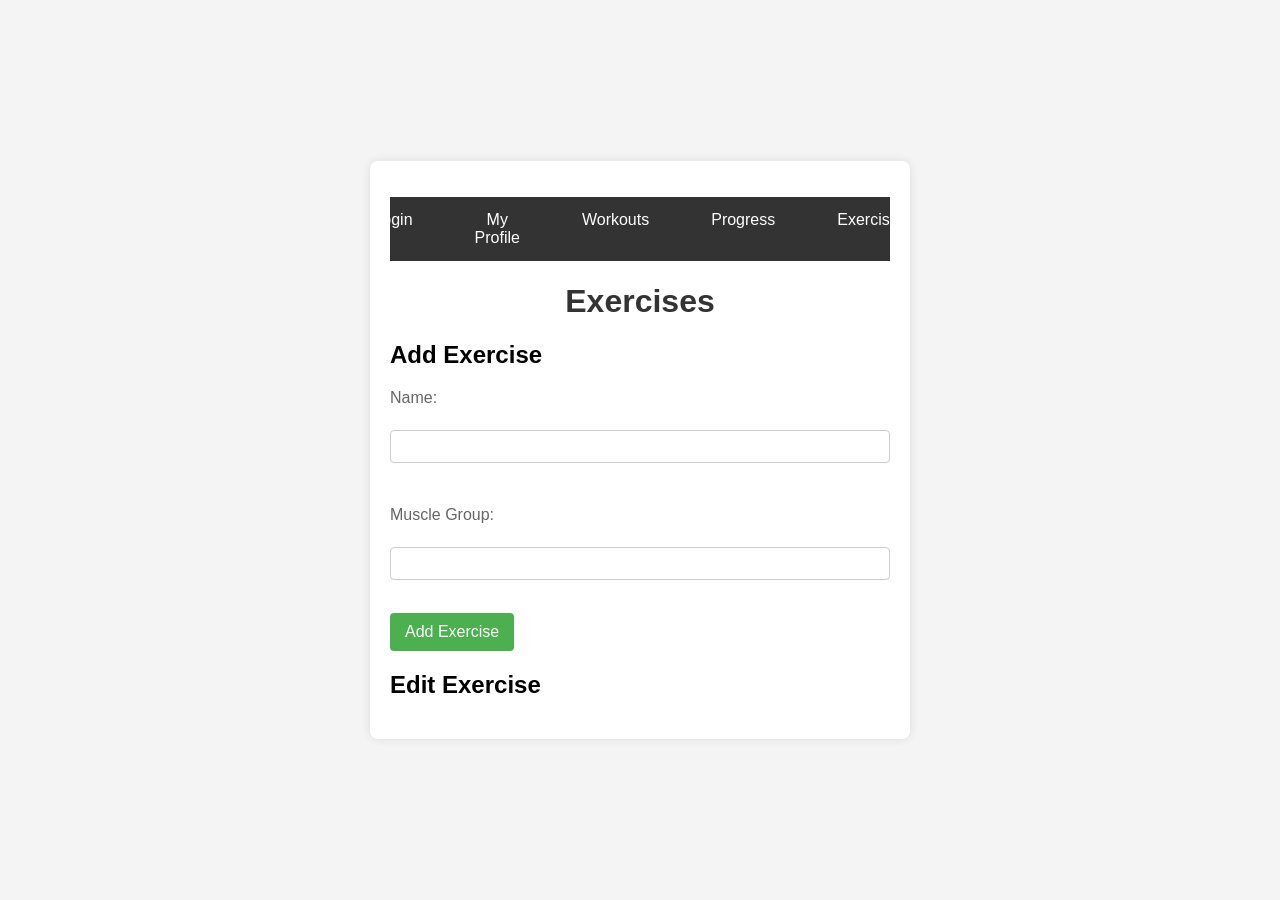
==== exercises.html @ 30980f2b "Add files via upload" ====
<!DOCTYPE html>
 <html lang="en">


 <head>
  <meta charset="UTF-8">
  <meta name="viewport" content="width=device-width, initial-scale=1.0">
  <title>Exercises</title>
  <link rel="stylesheet" href="css/styles.css">
 </head>


 <body>
  <div class="container">
  <header>
  </header>


  <h1>Exercises</h1>


  <div id="exercise-list">
  </div>


  <h2>Add Exercise</h2>
  <form id="add-exercise-form">
  <label for="name">Name:</label><br>
  <input type="text" id="name" name="name" required><br><br>


  <label for="musclegroup">Muscle Group:</label><br>
  <input type="text" id="musclegroup" name="musclegroup"><br><br>


  <button type="submit">Add Exercise</button>
  </form>


  <h2>Edit Exercise</h2>
  <div id="edit-exercise-form" style="display: none;">
  <form id="edit-exercise-form-inner">
  <label for="edit-name">Name:</label><br>
  <input type="text" id="edit-name" name="name" required><br><br>


  <label for="edit-musclegroup">Muscle Group:</label><br>
  <input type="text" id="edit-musclegroup" name="musclegroup"><br><br>


  <input type="hidden" id="edit-exerciseid" name="exerciseid">
  <button type="submit">Update Exercise</button>
  </form>
  </div>


  <button id="delete-exercise-button" style="display: none;">Delete Exercise</button>


  <div id="message"></div>


  <footer>
  </footer>
  </div>


  <script src="js/common.js"></script>
  <script src="js/exercises.js"></script>
  <script>
  // Insert navigation
  fetch('nav.html')
  .then(response => response.text())
  .then(navHtml => {
  document.querySelector('header').innerHTML = navHtml;
  })
  .catch(error => console.error('Error loading nav:', error));
  </script>
 </body>


 </html>
---- css/styles.css ----
/* frontend/css/styles.css */


body {
 font-family: sans-serif;
 margin: 0;
 display: flex;
 justify-content: center;
 align-items: center;
 min-height: 100vh;
 background-color: #f4f4f4;
}


.container {
 background-color: white;
 padding: 20px;
 border-radius: 8px;
 box-shadow: 0 0 10px rgba(0, 0, 0, 0.1);
 width: 80%;
 max-width: 500px;
}


h1 {
 text-align: center;
 color: #333;
}


label {
 display: block;
 margin-top: 10px;
 color: #666;
}


input[type="text"],
input[type="password"],
input[type="email"],
input[type="number"],
input[type="date"] {
 width: 100%;
 padding: 8px;
 margin-top: 5px;
 margin-bottom: 15px;
 border: 1px solid #ccc;
 border-radius: 4px;
 box-sizing: border-box;
}


button {
 background-color: #4caf50;
 color: white;
 padding: 10px 15px;
 border: none;
 border-radius: 4px;
 cursor: pointer;
 font-size: 16px;
}


button:hover {
 background-color: #45a049;
}


button#edit-user,
button#edit-workout,
button#delete-user,
button#delete-workout {
 background-color: #008cba;
}


button#edit-user:hover,
button#edit-workout:hover,
button#delete-user:hover,
button#delete-workout:hover {
 background-color: #0077a3;
}


#login-message,
#user-details,
#workout-details,
#progress-details {
 margin-top: 20px;
 padding: 10px;
 border: 1px solid #ddd;
 border-radius: 4px;
 background-color: #f9f9f9;
}


#edit-form {
 margin-top: 20px;
 padding: 10px;
 border: 1px solid #ddd;
 border-radius: 4px;
 background-color: #f9f9f9;
}


.error {
 color: red;
 font-weight: bold;
}

nav ul {
 list-style: none;
 padding: 0;
 display: flex;
 justify-content: center;
 background-color: #333;
}

nav li {
 margin: 0 15px;
}

nav a {
 display: block;
 color: white;
 text-align: center;
 padding: 14px 16px;
 text-decoration: none;
}

nav a:hover {
 background-color: #ddd;
 color: black;
}
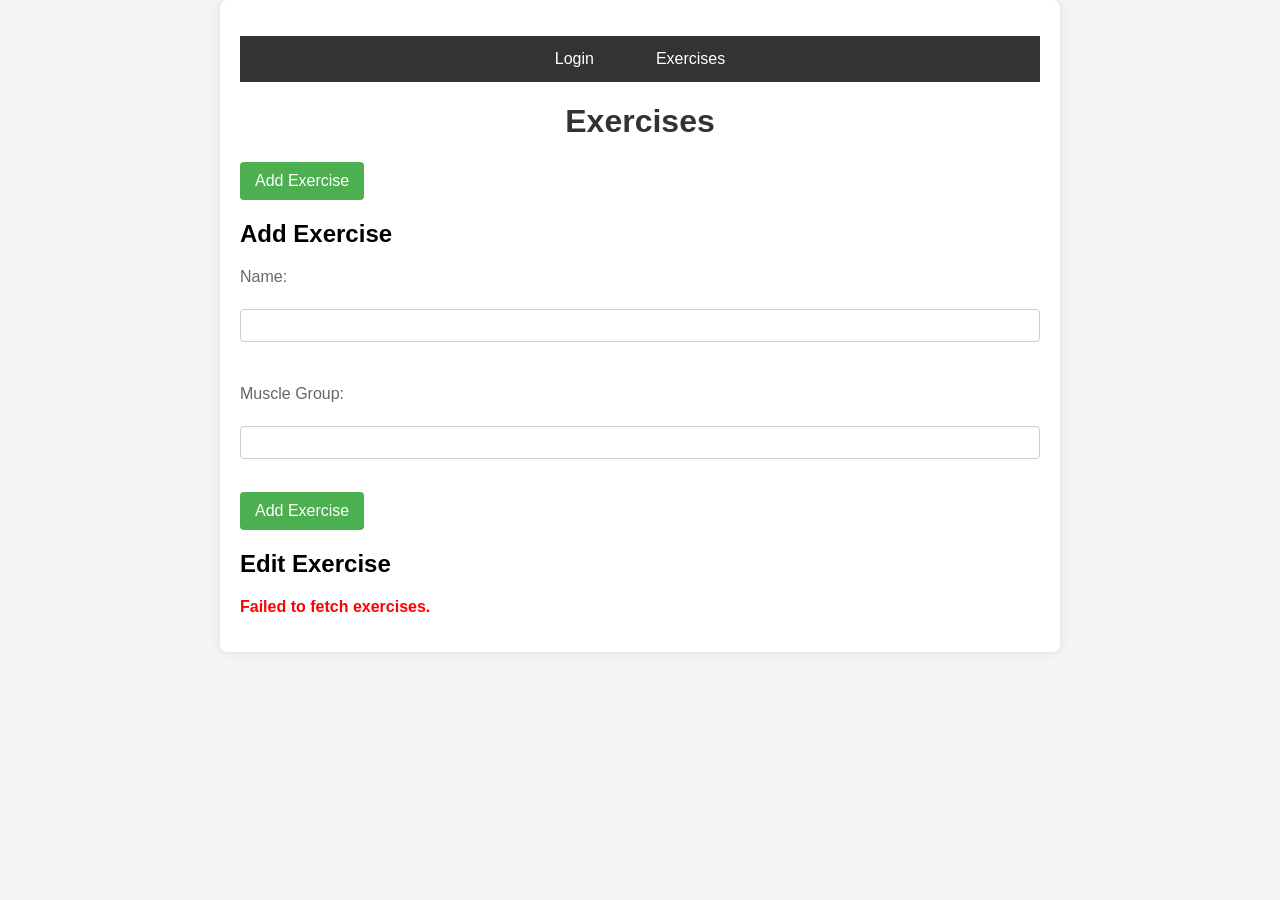
==== commit e4c1d960: "Add files via upload" ====
--- a/exercises.html
+++ b/exercises.html
@@ -1,83 +1,74 @@
+<!DOCTYPE html>
+<html lang="en">
 
-<!DOCTYPE html>
- <html lang="en">
+<head>
+    <meta charset="UTF-8">
+    <meta name="viewport" content="width=device-width, initial-scale=1.0">
+    <title>Exercises</title>
+    <link rel="stylesheet" href="css/styles.css">
+</head>
 
+<body>
+    <div class="container">
+        <header>
+            </header>
 
- <head>
-  <meta charset="UTF-8">
-  <meta name="viewport" content="width=device-width, initial-scale=1.0">
-  <title>Exercises</title>
-  <link rel="stylesheet" href="css/styles.css">
- </head>
+        <h1>Exercises</h1>
 
+        <div id="exercise-list">
+            </div>
 
- <body>
-  <div class="container">
-  <header>
-  </header>
+        <button id="show-add-exercise-button">Add Exercise</button>  <h2>Add Exercise</h2>
+        <form id="add-exercise-form">
+            <label for="name">Name:</label><br>
+            <input type="text" id="name" name="name" required><br><br>
 
+            <label for="musclegroup">Muscle Group:</label><br>
+            <input type="text" id="musclegroup" name="musclegroup"><br><br>
 
-  <h1>Exercises</h1>
+            <button type="submit">Add Exercise</button>
+        </form>
 
+        <h2>Edit Exercise</h2>
+        <div id="edit-exercise-form" style="display: none;">
+            <form id="edit-exercise-form-inner">
+                <label for="edit-name">Name:</label><br>
+                <input type="text" id="edit-name" name="name" required><br><br>
 
-  <div id="exercise-list">
-  </div>
+                <label for="edit-musclegroup">Muscle Group:</label><br>
+                <input type="text" id="edit-musclegroup" name="musclegroup"><br><br>
 
+                <input type="hidden" id="edit-exerciseid" name="exerciseid">
+                <button type="submit">Update Exercise</button>
+            </form>
+        </div>
 
-  <h2>Add Exercise</h2>
-  <form id="add-exercise-form">
-  <label for="name">Name:</label><br>
-  <input type="text" id="name" name="name" required><br><br>
+        <button id="delete-exercise-button" style="display: none;">Delete Exercise</button>
 
+        <div id="message"></div>
 
-  <label for="musclegroup">Muscle Group:</label><br>
-  <input type="text" id="musclegroup" name="musclegroup"><br><br>
+        <footer>
+            </footer>
+    </div>
 
+    <script src="js/common.js"></script>
+    <script src="js/exercises.js" defer></script>
+    <script>
+        // Insert navigation
+        document.addEventListener('DOMContentLoaded', () => {
+            fetch('nav.html')
+                .then(response => response.text())
+                .then(navHtml => {
+                    const header = document.querySelector('header');
+                    if (header) {
+                        header.innerHTML = navHtml;
+                    } else {
+                        console.error('Error: <header> element not found.');
+                    }
+                })
+                .catch(error => console.error('Error loading nav:', error));
+        });
+    </script>
+</body>
 
-  <button type="submit">Add Exercise</button>
-  </form>
-
-
-  <h2>Edit Exercise</h2>
-  <div id="edit-exercise-form" style="display: none;">
-  <form id="edit-exercise-form-inner">
-  <label for="edit-name">Name:</label><br>
-  <input type="text" id="edit-name" name="name" required><br><br>
-
-
-  <label for="edit-musclegroup">Muscle Group:</label><br>
-  <input type="text" id="edit-musclegroup" name="musclegroup"><br><br>
-
-
-  <input type="hidden" id="edit-exerciseid" name="exerciseid">
-  <button type="submit">Update Exercise</button>
-  </form>
-  </div>
-
-
-  <button id="delete-exercise-button" style="display: none;">Delete Exercise</button>
-
-
-  <div id="message"></div>
-
-
-  <footer>
-  </footer>
-  </div>
-
-
-  <script src="js/common.js"></script>
-  <script src="js/exercises.js"></script>
-  <script>
-  // Insert navigation
-  fetch('nav.html')
-  .then(response => response.text())
-  .then(navHtml => {
-  document.querySelector('header').innerHTML = navHtml;
-  })
-  .catch(error => console.error('Error loading nav:', error));
-  </script>
- </body>
-
-
- </html>
+</html>
--- a/css/styles.css
+++ b/css/styles.css
@@ -7,7 +7,7 @@
  display: flex;
  justify-content: center;
  align-items: center;
- min-height: 100vh;
+ min-height: :100vh;
  background-color: #f4f4f4;
 }
 
@@ -18,7 +18,7 @@
  border-radius: 8px;
  box-shadow: 0 0 10px rgba(0, 0, 0, 0.1);
  width: 80%;
- max-width: 500px;
+ max-width: 800px;
 }
 
 
